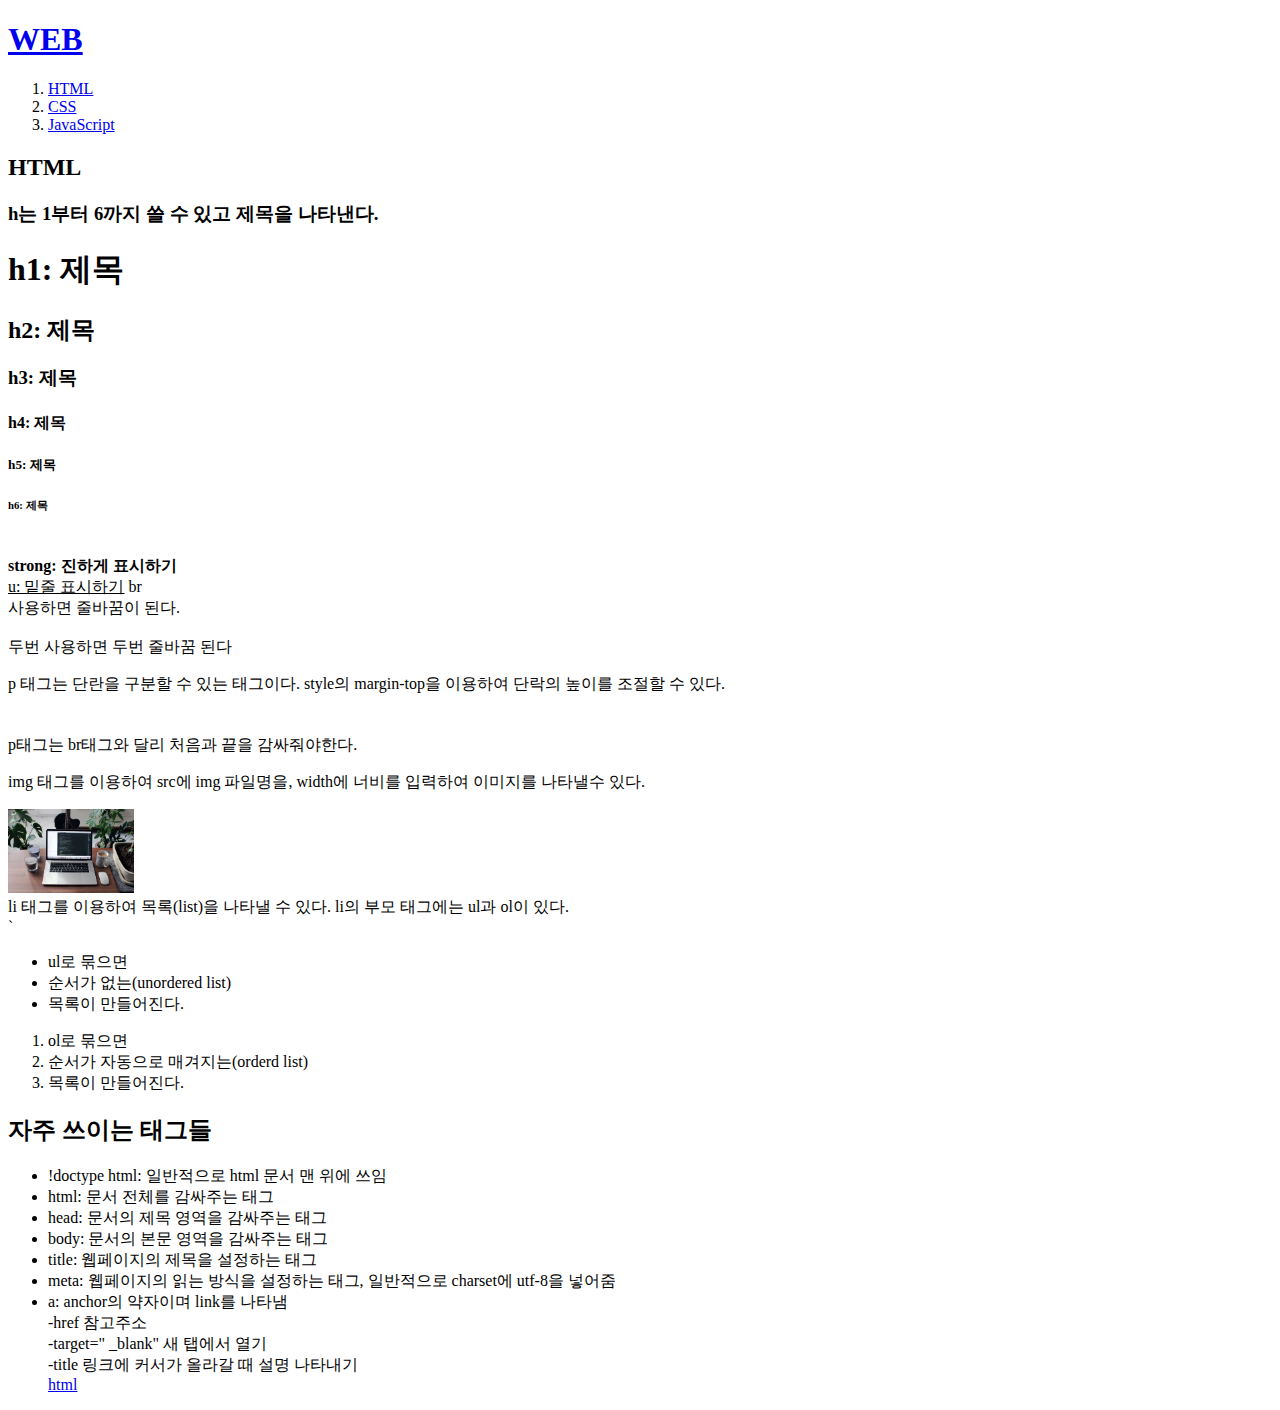
==== 1.html @ 12606f1c "Add files via upload" ====
<!doctype html>
<html>
<head>
    <title>WEB1 - HTML</title>
    <meta charset="utf-8">
</head>
<body>
    <h1><a href="index.html">WEB</a></h1>
<ol>
    <li><a href="1.html">HTML</a></li>
    <li><a href="2.html">CSS</a></li>
    <li><a href="3.html">JavaScript</a></li>
</ol>
<h2>HTML</h2>
<h3>h는 1부터 6까지 쓸 수 있고 제목을 나타낸다.</h3>
<h1>h1: 제목</h1>
<h2>h2: 제목</h2>
<h3>h3: 제목</h3>
<h4>h4: 제목</h4>
<h5>h5: 제목</h5>
<h6>h6: 제목</h6>
<br><strong>strong: 진하게 표시하기</strong>
<br><u>u: 밑줄 표시하기</u>
br<br>사용하면 줄바꿈이 된다.<br><br>두번 사용하면 두번 줄바꿈 된다
<p>p 태그는 단란을 구분할 수 있는 태그이다.
style의 margin-top을 이용하여 단락의 높이를 조절할 수 있다.</p>
<p style="margin-top:40px;">p태그는 br태그와 달리 처음과 끝을 감싸줘야한다.</p>
<p>img 태그를 이용하여 src에 img 파일명을, width에 너비를 입력하여 이미지를 나타낼수 있다.</p>
<img src="html.jpg" width="10%"><br>
li 태그를 이용하여 목록(list)을 나타낼 수 있다. li의 부모 태그에는 ul과 ol이 있다.<br>`
<ul>
    <li>ul로 묶으면</li>
    <li>순서가 없는(unordered list)</li>
    <li>목록이 만들어진다.</li>
</ul>
<ol>
    <li>ol로 묶으면 </li>
    <li>순서가 자동으로 매겨지는(orderd list)</li>
    <li>목록이 만들어진다.</li>
</ol>
<h2>자주 쓰이는 태그들</h2>
<ul>
    <li>!doctype html: 일반적으로 html 문서 맨 위에 쓰임</li>
    <li>html: 문서 전체를 감싸주는 태그</li>
    <li>head: 문서의 제목 영역을 감싸주는 태그</li>
    <li>body: 문서의 본문 영역을 감싸주는 태그</li>
    <li>title: 웹페이지의 제목을 설정하는 태그</li>
    <li>meta: 웹페이지의 읽는 방식을 설정하는 태그, 일반적으로 charset에 utf-8을 넣어줌</li>
    <li>a: anchor의 약자이며 link를 나타냄<br>
        -href 참고주소<br>
        -target=" _blank" 새 탭에서 열기<br>
        -title 링크에 커서가 올라갈 때 설명 나타내기<br>
        <a href="https://www.w3.org/TR/html5/" target="_blank" title="html5 specification">html</a></li>
</ul>
</body>
</html>
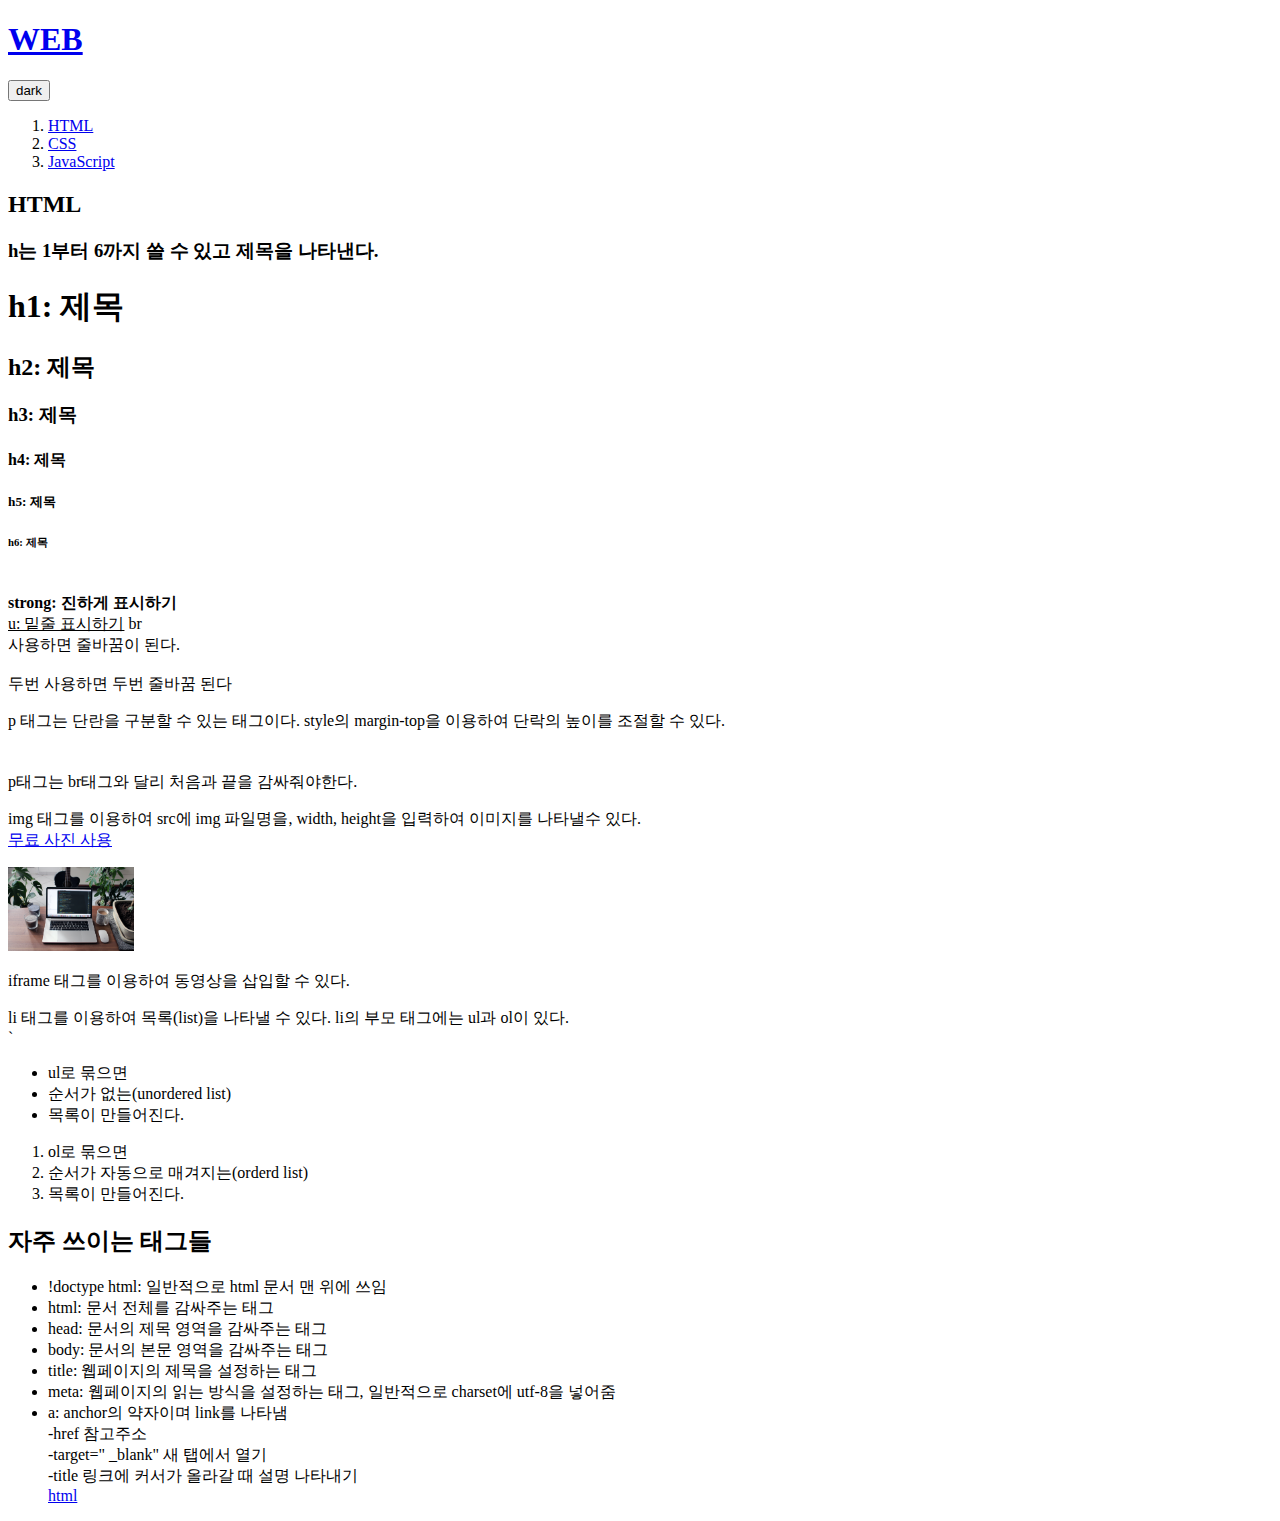
==== commit 09e12a00: "updated" ====
--- a/1.html
+++ b/1.html
@@ -3,14 +3,22 @@
 <head>
     <title>WEB1 - HTML</title>
     <meta charset="utf-8">
+    <link rel="stylesheet" href="style.css">
+    <script src="https://ajax.googleapis.com/ajax/libs/jquery/3.6.0/jquery.min.js"></script>
+    <script src="colors.js"></script>
 </head>
 <body>
-    <h1><a href="index.html">WEB</a></h1>
-<ol>
+    <h1 id="title"><a href="index.html">WEB</a></h1>
+    <input type="button" value="dark" onclick="
+        DarkLight(this);
+    ">
+<div id="grid">
+<ol id="chapter">
     <li><a href="1.html">HTML</a></li>
     <li><a href="2.html">CSS</a></li>
     <li><a href="3.html">JavaScript</a></li>
 </ol>
+<div id="article">
 <h2>HTML</h2>
 <h3>h는 1부터 6까지 쓸 수 있고 제목을 나타낸다.</h3>
 <h1>h1: 제목</h1>
@@ -25,8 +33,10 @@
 <p>p 태그는 단란을 구분할 수 있는 태그이다.
 style의 margin-top을 이용하여 단락의 높이를 조절할 수 있다.</p>
 <p style="margin-top:40px;">p태그는 br태그와 달리 처음과 끝을 감싸줘야한다.</p>
-<p>img 태그를 이용하여 src에 img 파일명을, width에 너비를 입력하여 이미지를 나타낼수 있다.</p>
-<img src="html.jpg" width="10%"><br>
+<p>img 태그를 이용하여 src에 img 파일명을, width, height을 입력하여 이미지를 나타낼수 있다.<br>
+<a href="https://unsplash.com/" target="_blank">무료 사진 사용</a></p>
+<img src="html.jpg" width="10%">
+<p>iframe 태그를 이용하여 동영상을 삽입할 수 있다.</p>
 li 태그를 이용하여 목록(list)을 나타낼 수 있다. li의 부모 태그에는 ul과 ol이 있다.<br>`
 <ul>
     <li>ul로 묶으면</li>
@@ -52,5 +62,7 @@
         -title 링크에 커서가 올라갈 때 설명 나타내기<br>
         <a href="https://www.w3.org/TR/html5/" target="_blank" title="html5 specification">html</a></li>
 </ul>
+</div>
+</div>
 </body>
 </html>